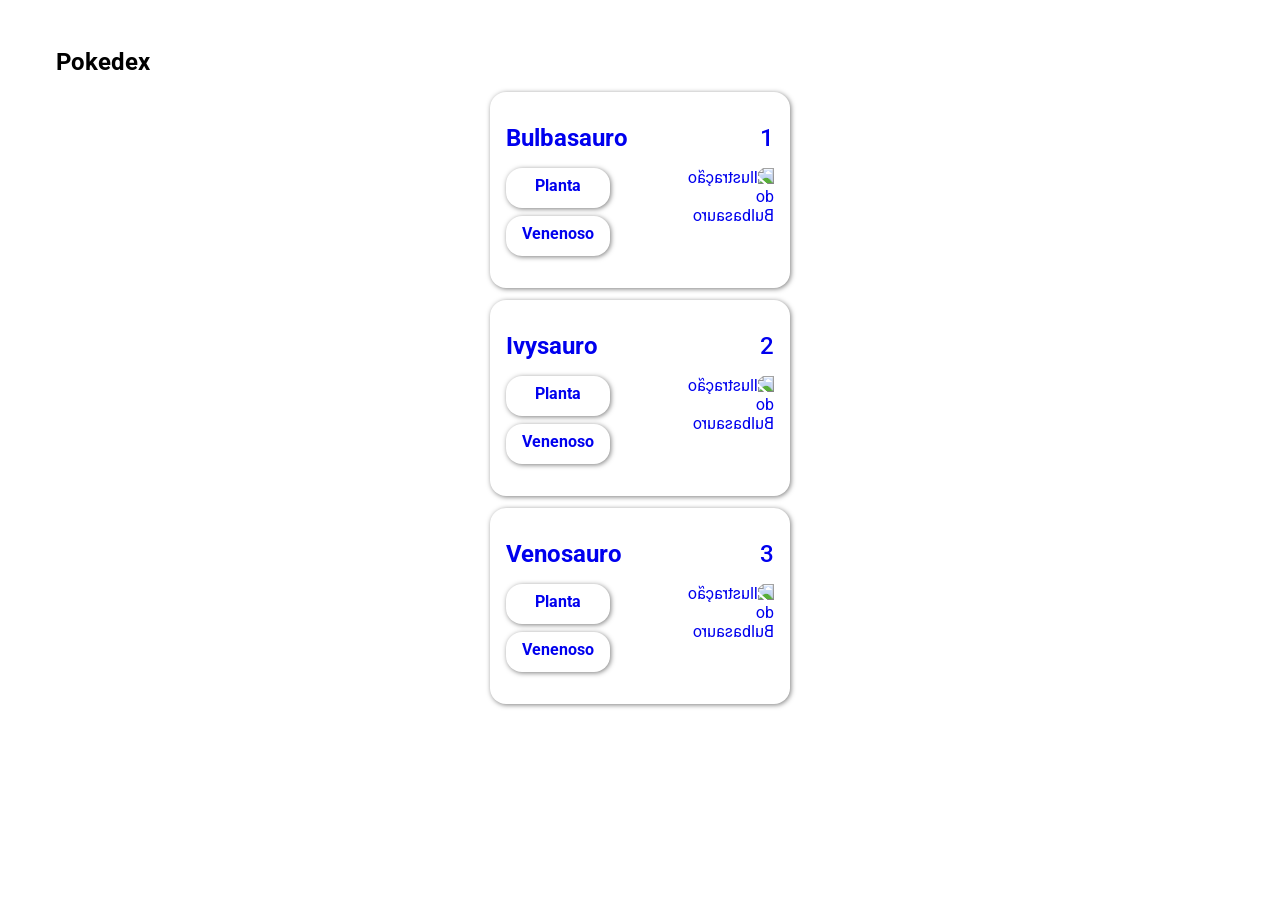
==== 1-Pokedex/index.html @ fc17a3a5 "Pokedex: Basic Layout" ====
<!DOCTYPE html>
<html lang="pt-br">

<head>
    <meta charset="UTF-8">
    <meta name="viewport" content="width=device-width, initial-scale=1.0">

    <!-- Link CSS -->
    <link rel="stylesheet" href="./assests/styles/index.css">
    <!-- Link JavaScript -->
    <script defer src="./assests/scripts/index.js"></script>

    <title>Pokedex</title>
</head>

<body>
    <!-- 
    <header>
        <nav>

        </nav>
        <form action="">
            <label for="busca">Busca</label>
            <input type="text" name="busca" id="busca">
            <button type="submit">O-</button>
        </form>
    </header> 
    -->
    <main>
        <section class="content">
            <h1>Pokedex</h1>
            <ol class="pokemons" role="menu" aria-label="Lista de Pokemons">
                <li class="pokemon-card" role="menuitem" aria-label="Bulbasauro">
                    <a href="#" class="pokemon" role="button" aria-label="Ver Detalhes de Bulbasauro">
                        <p aria-label="Index na Pokedex: " class="pokemon-number">1</p>
                        <h2 aria-label="Nome na Pokedex: " class="pokemon-name">Bulbasauro</h2>
                        <div aria-label="pokemon do tipo: planta e venenoso" class="pokemon-details">
                            <div>Planta</div>
                            <div>Venenoso</div>
                        </div>
                        <figure class="pokemon-image">
                            <img src="https://raw.githubusercontent.com/PokeAPI/sprites/master/sprites/pokemon/other/dream-world/1.svg"
                                alt="Ilustração do Bulbasauro">
                        </figure>
                    </a>
                </li>
                <li class="pokemon-card" role="menuitem" aria-label="Ivysauro">
                    <a href="#" class="pokemon" role="button" aria-label="Ver Detalhes de Ivysauro">
                        <p aria-label="Index na Pokedex: " class="pokemon-number">2</p>
                        <h2 aria-label="Nome na Pokedex: " class="pokemon-name">Ivysauro</h2>
                        <div aria-label="pokemon do tipo: planta e venenoso" class="pokemon-details">
                            <div>Planta</div>
                            <div>Venenoso</div>
                        </div>
                        <figure class="pokemon-image">
                            <img src="https://raw.githubusercontent.com/PokeAPI/sprites/master/sprites/pokemon/other/dream-world/2.svg"
                                alt="Ilustração do Bulbasauro">
                        </figure>
                    </a>
                </li>
                <li class="pokemon-card" role="menuitem" aria-label="Venosauro">
                    <a href="#" class="pokemon" role="button" aria-label="Ver Detalhes de Venosauro">
                        <p aria-label="Index na Pokedex: " class="pokemon-number">3</p>
                        <h2 aria-label="Nome na Pokedex: " class="pokemon-name">Venosauro</h2>
                        <div aria-label="pokemon do tipo: planta e venenoso" class="pokemon-details">
                            <div>Planta</div>
                            <div>Venenoso</div>
                        </div>
                        <figure class="pokemon-image">
                            <img src="https://raw.githubusercontent.com/PokeAPI/sprites/master/sprites/pokemon/other/dream-world/3.svg"
                                alt="Ilustração do Bulbasauro">
                        </figure>
                    </a>
                </li>
            </ol>
        </section>
    </main>
    <footer>

    </footer>
</body>

</html>
---- 1-Pokedex/assests/styles/index.css ----
@import url("https://fonts.googleapis.com/css2?family=Roboto:wght@100;300;400;500;700;900&display=swap");

:root {
  /* 
    ---     Colors       ---
    Text and background colors

    */
  --pokemon-normal-bg-color: #a8a77a;
  --pokemon-normal-btn-color: #6d6d4e;
  --pokemon-normal-text-color: #fff;

  --pokemon-fire-bg-color: #ee8130;
  --pokemon-fire-btn-color: #a04000;
  --pokemon-fire-text-color: #fff;

  --pokemon-water-bg-color: #6390f0;
  --pokemon-water-btn-color: #0a438c;
  --pokemon-water-text-color: #fff;

  --pokemon-electric-bg-color: #f7d02c;
  --pokemon-electric-btn-color: #b89a00;
  --pokemon-electric-text-color: #000;

  --pokemon-grass-bg-color: #7ac74c;
  --pokemon-grass-btn-color: #4a732c;
  --pokemon-grass-text-color: #fff;

  --pokemon-ice-bg-color: #96d9d6;
  --pokemon-ice-btn-color: #4ac2c7;
  --pokemon-ice-text-color: #000;

  --pokemon-fighting-bg-color: #c22e28;
  --pokemon-fighting-btn-color: #7d1f1a;
  --pokemon-fighting-text-color: #fff;

  --pokemon-poison-bg-color: #a33ea1;
  --pokemon-poison-btn-color: #64275a;
  --pokemon-poison-text-color: #fff;

  --pokemon-ground-bg-color: #e2bf65;
  --pokemon-ground-btn-color: #835c3b;
  --pokemon-ground-text-color: #fff;

  --pokemon-flying-bg-color: #a98ff3;
  --pokemon-flying-btn-color: #5d47a3;
  --pokemon-flying-text-color: #fff;

  --pokemon-psychic-bg-color: #f95587;
  --pokemon-psychic-btn-color: #c2185b;
  --pokemon-psychic-text-color: #fff;

  --pokemon-bug-bg-color: #a6b91a;
  --pokemon-bug-btn-color: #7a8914;
  --pokemon-bug-text-color: #fff;

  --pokemon-rock-bg-color: #b6a136;
  --pokemon-rock-btn-color: #746c18;
  --pokemon-rock-text-color: #fff;

  --pokemon-ghost-bg-color: #735797;
  --pokemon-ghost-btn-color: #4a336c;
  --pokemon-ghost-text-color: #fff;

  --pokemon-dragon-bg-color: #6f35fc;
  --pokemon-dragon-btn-color: #3d2c8d;
  --pokemon-dragon-text-color: #fff;

  --pokemon-fairy-bg-color: #d685ad;
  --pokemon-fairy-btn-color: #ac4776;
  --pokemon-fairy-text-color: #fff;

  --pokemon-steel-bg-color: #b7b7ce;
  --pokemon-steel-btn-color: #5c5c76;
  --pokemon-steel-text-color: #fff;
}

* {
  margin: 0;
  padding: 0;
  box-sizing: border-box;
  font-family: "Roboto", sans-serif;
  background-color: white;
}

body {
  height: 100vh;
  width: 100%;
}

header {
  width: 100%;
  height: 10rem;
}

main {
  width: 100%;
  height: auto;

  display: flex;
  flex-direction: column;
  align-items: center;
}

.content {
  width: 100%;
  height: auto;
  max-width: 1200px;
}

main section.content {
  padding: 3rem 1rem;
  display: flex;
  flex-direction: column;
  justify-content: flex-start;

  gap: 1rem;
}

.pokemons {
  width: 100%;
  height: 100%;
  list-style: none;
  align-self: center;

  display: grid;
  grid-template-columns: 1fr;
  grid-gap: 0.75rem;
}

.pokemon-card {
  width: 100%;
  max-width: 300px;
  max-height: 200px;

  justify-self: center;
  padding: 2rem 1rem;
  border-radius: 1rem;
  box-shadow: 1px 1px 5px rgba(0, 0, 0, 0.5);
}

.pokemon {
  width: 100%;

  height: 100%;
  display: grid;
  grid-template-areas:
    "name number"
    "buttons image"
    "buttons image";
  grid-template-columns: 0.5fr 1fr;
  grid-template-rows: 0.5fr 2fr;
  gap: 1rem;
  justify-self: center;
  text-decoration: none;
}

.pokemon:hover {
  cursor: pointer;
}

.pokemon:visited {
  color: inherit;
}

.pokemon-name {
  grid-area: name;
  font-size: 1.5rem;
  font-weight: 700;
}

.pokemon-number {
  grid-area: number;
  font-size: 1.5rem;
  font-weight: 500;

  justify-self: flex-end;
}

.pokemon-details {
  grid-area: buttons;

  display: flex;
  flex-direction: column;
  justify-content: flex-start;
  align-items: flex-start;
  gap: 0.5rem;
}

.pokemon-details div {
  width: 6.5rem;
  height: 2.5rem;
  border-radius: 1rem;
  border-color: transparent;
  box-shadow: 1px 1px 5px rgba(0, 0, 0, 0.5);

  font-weight: bold;
  text-align: center;
  padding-top: 0.5rem;
}

.pokemon-image {
  grid-area: image;
  position: relative;
}

.pokemon-image img {
  width: 100%;
  max-width: 100px;
  height: auto;
  transform: scaleX(-1);
  position: absolute;
  right: 0;
}

/* @media screen and (max-width: 425px) {
  main section.content ol {
    grid-template-columns: 1fr;
  }
}

@media screen and (min-width: 800px) {
  main section.content ol {
    grid-template-columns: 1fr 1fr 1fr;
  }
}

@media screen and (min-width: 1200px) {
  main section.content ol {
    grid-template-columns: 1fr 1fr 1fr 1fr;
  }
} */
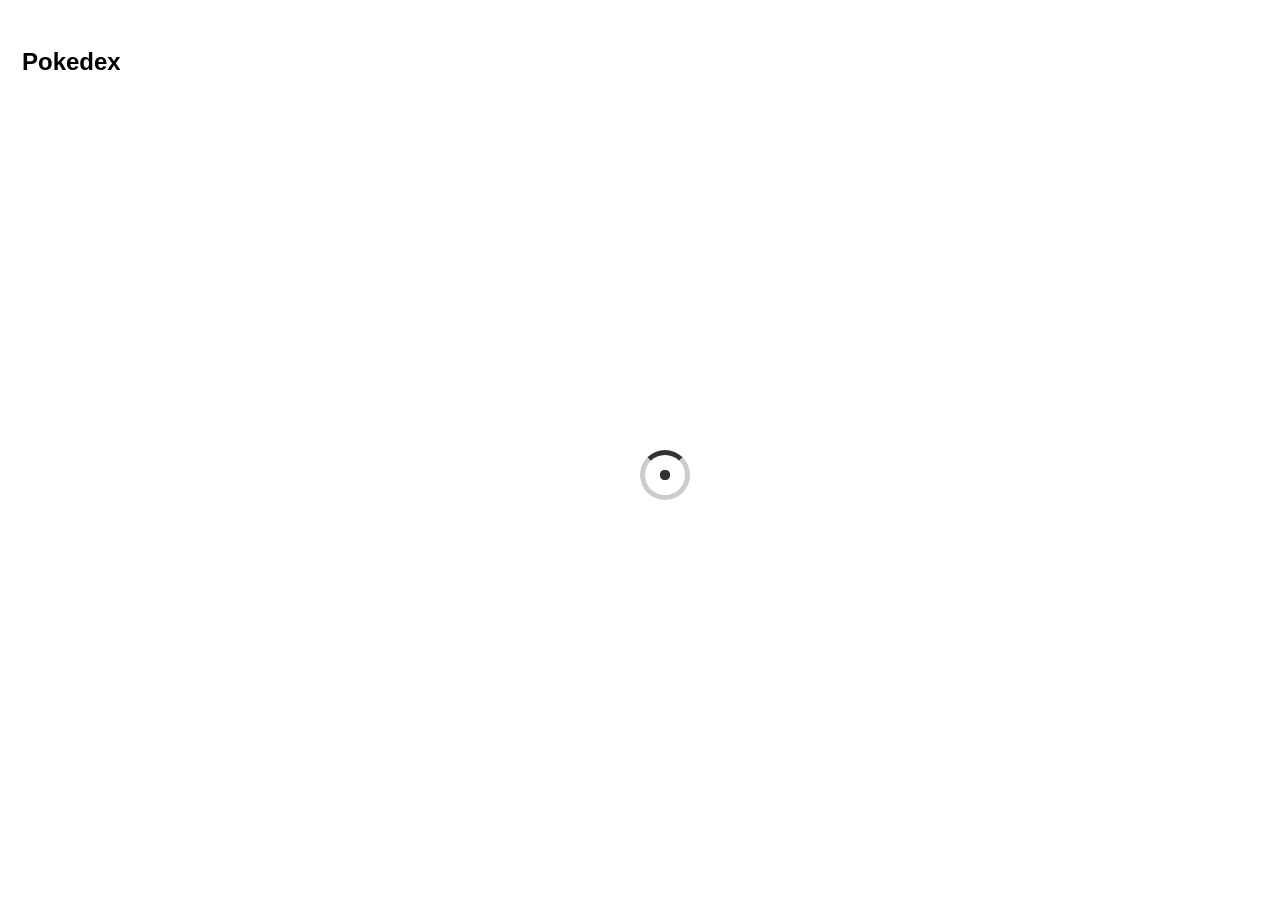
==== commit 0f6e8c8e: "Pokedex: Js Dinamyc Html Populate and ApI query" ====
--- a/1-Pokedex/index.html
+++ b/1-Pokedex/index.html
@@ -7,6 +7,8 @@
 
     <!-- Link CSS -->
     <link rel="stylesheet" href="./assests/styles/index.css">
+    <link rel="stylesheet" href="./assests/styles/pokedex.css">
+    <link rel="stylesheet" href="./assests/styles/spinner.css">
     <!-- Link JavaScript -->
     <script defer src="./assests/scripts/index.js"></script>
 
@@ -15,6 +17,7 @@
 
 <body>
     <!-- 
+
     <header>
         <nav>
 
@@ -25,53 +28,12 @@
             <button type="submit">O-</button>
         </form>
     </header> 
+
     -->
     <main>
         <section class="content">
             <h1>Pokedex</h1>
             <ol class="pokemons" role="menu" aria-label="Lista de Pokemons">
-                <li class="pokemon-card" role="menuitem" aria-label="Bulbasauro">
-                    <a href="#" class="pokemon" role="button" aria-label="Ver Detalhes de Bulbasauro">
-                        <p aria-label="Index na Pokedex: " class="pokemon-number">1</p>
-                        <h2 aria-label="Nome na Pokedex: " class="pokemon-name">Bulbasauro</h2>
-                        <div aria-label="pokemon do tipo: planta e venenoso" class="pokemon-details">
-                            <div>Planta</div>
-                            <div>Venenoso</div>
-                        </div>
-                        <figure class="pokemon-image">
-                            <img src="https://raw.githubusercontent.com/PokeAPI/sprites/master/sprites/pokemon/other/dream-world/1.svg"
-                                alt="Ilustração do Bulbasauro">
-                        </figure>
-                    </a>
-                </li>
-                <li class="pokemon-card" role="menuitem" aria-label="Ivysauro">
-                    <a href="#" class="pokemon" role="button" aria-label="Ver Detalhes de Ivysauro">
-                        <p aria-label="Index na Pokedex: " class="pokemon-number">2</p>
-                        <h2 aria-label="Nome na Pokedex: " class="pokemon-name">Ivysauro</h2>
-                        <div aria-label="pokemon do tipo: planta e venenoso" class="pokemon-details">
-                            <div>Planta</div>
-                            <div>Venenoso</div>
-                        </div>
-                        <figure class="pokemon-image">
-                            <img src="https://raw.githubusercontent.com/PokeAPI/sprites/master/sprites/pokemon/other/dream-world/2.svg"
-                                alt="Ilustração do Bulbasauro">
-                        </figure>
-                    </a>
-                </li>
-                <li class="pokemon-card" role="menuitem" aria-label="Venosauro">
-                    <a href="#" class="pokemon" role="button" aria-label="Ver Detalhes de Venosauro">
-                        <p aria-label="Index na Pokedex: " class="pokemon-number">3</p>
-                        <h2 aria-label="Nome na Pokedex: " class="pokemon-name">Venosauro</h2>
-                        <div aria-label="pokemon do tipo: planta e venenoso" class="pokemon-details">
-                            <div>Planta</div>
-                            <div>Venenoso</div>
-                        </div>
-                        <figure class="pokemon-image">
-                            <img src="https://raw.githubusercontent.com/PokeAPI/sprites/master/sprites/pokemon/other/dream-world/3.svg"
-                                alt="Ilustração do Bulbasauro">
-                        </figure>
-                    </a>
-                </li>
             </ol>
         </section>
     </main>
--- a/1-Pokedex/assests/styles/index.css
+++ b/1-Pokedex/assests/styles/index.css
@@ -3,7 +3,7 @@
 :root {
   /* 
     ---     Colors       ---
-    Text and background colors
+    Text and background colors used by javascript
 
     */
   --pokemon-normal-bg-color: #a8a77a;
@@ -105,7 +105,7 @@
 .content {
   width: 100%;
   height: auto;
-  max-width: 1200px;
+  max-width: 1268px;
 }
 
 main section.content {
@@ -116,117 +116,3 @@
 
   gap: 1rem;
 }
-
-.pokemons {
-  width: 100%;
-  height: 100%;
-  list-style: none;
-  align-self: center;
-
-  display: grid;
-  grid-template-columns: 1fr;
-  grid-gap: 0.75rem;
-}
-
-.pokemon-card {
-  width: 100%;
-  max-width: 300px;
-  max-height: 200px;
-
-  justify-self: center;
-  padding: 2rem 1rem;
-  border-radius: 1rem;
-  box-shadow: 1px 1px 5px rgba(0, 0, 0, 0.5);
-}
-
-.pokemon {
-  width: 100%;
-
-  height: 100%;
-  display: grid;
-  grid-template-areas:
-    "name number"
-    "buttons image"
-    "buttons image";
-  grid-template-columns: 0.5fr 1fr;
-  grid-template-rows: 0.5fr 2fr;
-  gap: 1rem;
-  justify-self: center;
-  text-decoration: none;
-}
-
-.pokemon:hover {
-  cursor: pointer;
-}
-
-.pokemon:visited {
-  color: inherit;
-}
-
-.pokemon-name {
-  grid-area: name;
-  font-size: 1.5rem;
-  font-weight: 700;
-}
-
-.pokemon-number {
-  grid-area: number;
-  font-size: 1.5rem;
-  font-weight: 500;
-
-  justify-self: flex-end;
-}
-
-.pokemon-details {
-  grid-area: buttons;
-
-  display: flex;
-  flex-direction: column;
-  justify-content: flex-start;
-  align-items: flex-start;
-  gap: 0.5rem;
-}
-
-.pokemon-details div {
-  width: 6.5rem;
-  height: 2.5rem;
-  border-radius: 1rem;
-  border-color: transparent;
-  box-shadow: 1px 1px 5px rgba(0, 0, 0, 0.5);
-
-  font-weight: bold;
-  text-align: center;
-  padding-top: 0.5rem;
-}
-
-.pokemon-image {
-  grid-area: image;
-  position: relative;
-}
-
-.pokemon-image img {
-  width: 100%;
-  max-width: 100px;
-  height: auto;
-  transform: scaleX(-1);
-  position: absolute;
-  right: 0;
-}
-
-/* @media screen and (max-width: 425px) {
-  main section.content ol {
-    grid-template-columns: 1fr;
-  }
-}
-
-@media screen and (min-width: 800px) {
-  main section.content ol {
-    grid-template-columns: 1fr 1fr 1fr;
-  }
-}
-
-@media screen and (min-width: 1200px) {
-  main section.content ol {
-    grid-template-columns: 1fr 1fr 1fr 1fr;
-  }
-} */
--- a/1-Pokedex/assests/styles/pokedex.css
+++ b/1-Pokedex/assests/styles/pokedex.css
@@ -0,0 +1,124 @@
+.pokemons {
+  width: 100%;
+  height: 100%;
+  list-style: none;
+  align-self: center;
+
+  display: grid;
+  grid-template-columns: 1fr;
+  justify-items: center;
+  grid-gap: 0.75rem;
+
+  position: relative;
+}
+
+.pokemon-card {
+  width: 100%;
+  min-width: 200px;
+  max-width: 300px;
+  max-height: 200px;
+
+  justify-self: center;
+  padding: 2rem 1rem;
+  border-radius: 1rem;
+  box-shadow: 1px 1px 5px rgba(0, 0, 0, 0.5);
+}
+
+.pokemon {
+  width: 100%;
+  height: 100%;
+  display: grid;
+  grid-template-areas:
+    "name number"
+    "buttons image"
+    "buttons image";
+  grid-template-columns: 0.5fr 1fr;
+  grid-template-rows: 0.5fr 2fr;
+  gap: 1rem;
+  justify-self: center;
+  text-decoration: none;
+}
+
+.pokemon:hover {
+  cursor: pointer;
+}
+
+.pokemon:visited {
+  color: inherit;
+}
+
+.pokemon-name {
+  grid-area: name;
+  font-size: larger;
+  font-weight: bold;
+  text-transform: capitalize;
+}
+
+.pokemon-number {
+  grid-area: number;
+  font-size: medium;
+  font-weight: normal;
+
+  justify-self: flex-end;
+}
+
+.pokemon-details {
+  grid-area: buttons;
+
+  display: flex;
+  flex-direction: column;
+  justify-content: flex-start;
+  align-items: flex-start;
+  gap: 0.5rem;
+}
+
+.pokemon-details div {
+  width: 4.5rem;
+  height: 2rem;
+  border-radius: 1rem;
+  border-color: transparent;
+  box-shadow: 1px 1px 5px rgba(0, 0, 0, 0.5);
+
+  font-weight: bold;
+  font-size: small;
+  text-align: center;
+  padding: 0.6rem 0 0 0;
+}
+
+.pokemon-image {
+  grid-area: image;
+  position: relative;
+}
+
+.pokemon-image img {
+  max-width: 90px;
+  max-height: 90px;
+  height: auto;
+  /* transform: scaleX(-1); */
+  position: absolute;
+  right: 0;
+}
+
+@media screen and (min-width: 440px) {
+  .pokemons {
+    grid-template-columns: 1fr 1fr;
+  }
+}
+
+@media screen and (min-width: 660px) {
+  .pokemons {
+    grid-template-columns: 1fr 1fr 1fr;
+  }
+}
+
+@media screen and (min-width: 860px) {
+  .pokemons {
+    grid-template-columns: 1fr 1fr 1fr 1fr;
+  }
+}
+
+@media screen and (min-width: 1060px) {
+  main section.content ol {
+    grid-template-columns: 1fr 1fr 1fr 1fr 1fr;
+  }
+}
--- a/1-Pokedex/assests/styles/spinner.css
+++ b/1-Pokedex/assests/styles/spinner.css
@@ -0,0 +1,47 @@
+.spinner {
+  position: relative;
+  width: 50px;
+  height: 50px;
+  border-radius: 50%;
+  border: 5px solid #ccc;
+  border-top-color: #333;
+  animation: spin 1s linear infinite;
+
+  position: fixed;
+  top: 50%;
+  left: 50%;
+  transform: translate(-50%, -50%);
+}
+
+.spinner-dot {
+  position: absolute;
+  top: 50%;
+  left: 50%;
+  transform: translate(-50%, -50%);
+  width: 10px;
+  height: 10px;
+  border-radius: 50%;
+  background-color: #333;
+  animation: dot 1s linear infinite;
+}
+
+@keyframes spin {
+  0% {
+    transform: rotate(0deg);
+  }
+  100% {
+    transform: rotate(360deg);
+  }
+}
+
+@keyframes dot {
+  0% {
+    transform: translate(-50%, -50%) scale(1);
+  }
+  50% {
+    transform: translate(-50%, -50%) scale(1.5);
+  }
+  100% {
+    transform: translate(-50%, -50%) scale(1);
+  }
+}
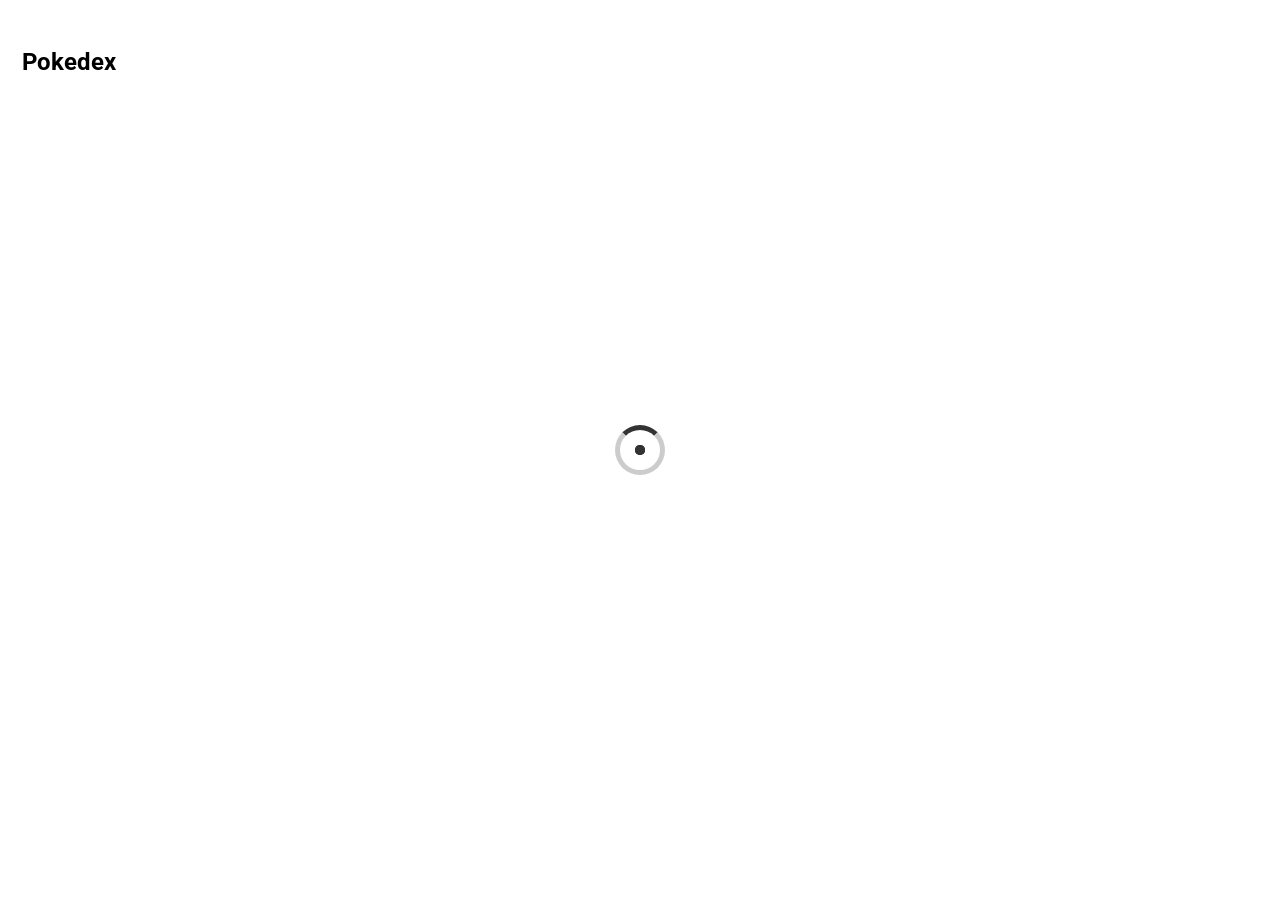
==== commit 499058fc: "Pokedex: decomposicao do js em modulos especificos" ====
--- a/1-Pokedex/index.html
+++ b/1-Pokedex/index.html
@@ -10,7 +10,8 @@
     <link rel="stylesheet" href="./assests/styles/pokedex.css">
     <link rel="stylesheet" href="./assests/styles/spinner.css">
     <!-- Link JavaScript -->
-    <script defer src="./assests/scripts/index.js"></script>
+    <!-- <script defer src="./assests/scripts/pokemonElementFactories.js"></script> -->
+    <script type="module" defer src="./assests/scripts/index.js"></script>
 
     <title>Pokedex</title>
 </head>
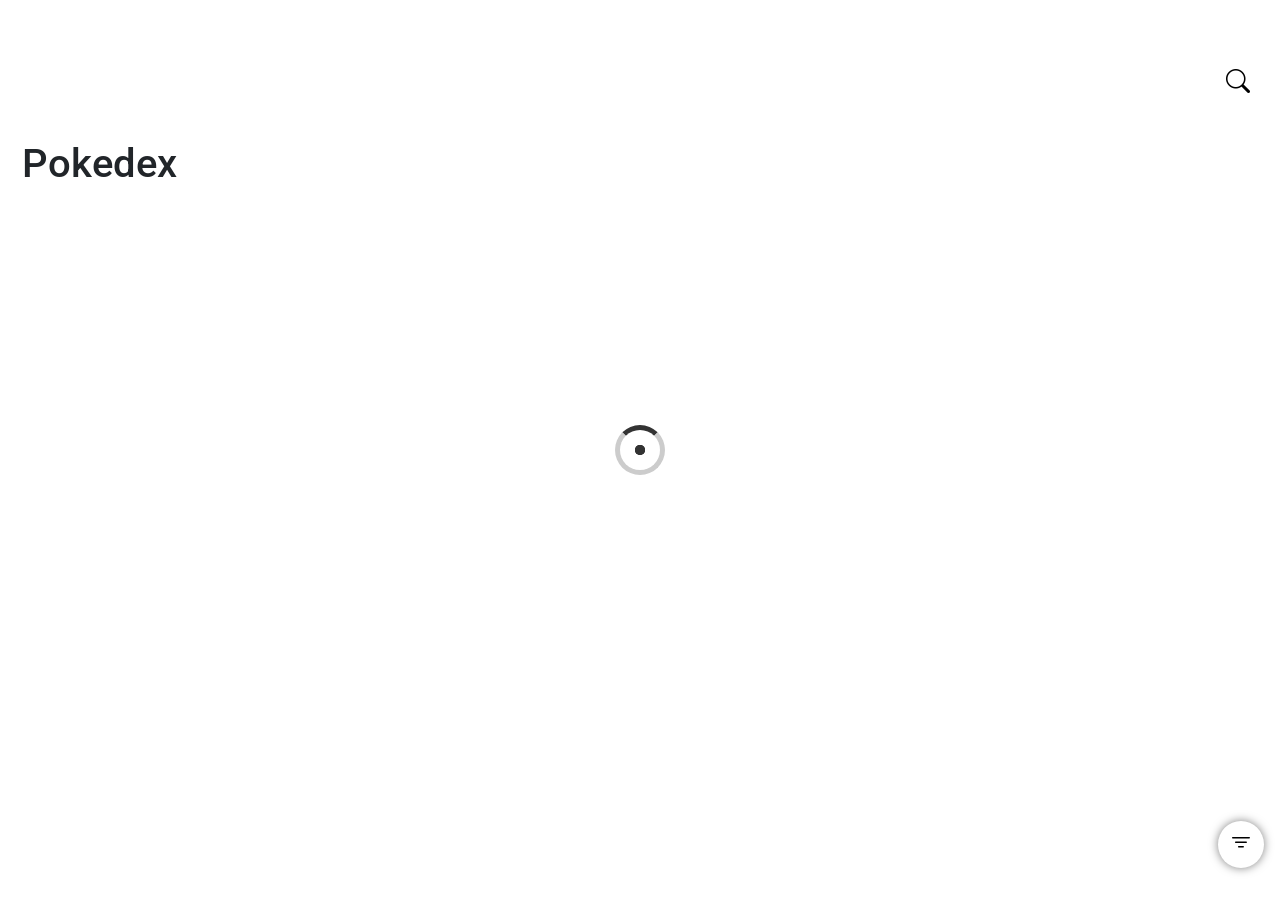
==== commit 68ebb066: "Pokedex: layout basico busca & detalhes" ====
--- a/1-Pokedex/index.html
+++ b/1-Pokedex/index.html
@@ -6,31 +6,36 @@
     <meta name="viewport" content="width=device-width, initial-scale=1.0">
 
     <!-- Link CSS -->
+    <link href="https://cdn.jsdelivr.net/npm/bootstrap@5.3.0/dist/css/bootstrap.min.css" rel="stylesheet">
     <link rel="stylesheet" href="./assests/styles/index.css">
     <link rel="stylesheet" href="./assests/styles/pokedex.css">
     <link rel="stylesheet" href="./assests/styles/spinner.css">
+    <link rel="stylesheet" href="./assests/styles/scearch.css">
+
+    <!-- Link Icons -->
+    <link rel="stylesheet" href="https://cdn.jsdelivr.net/npm/bootstrap-icons@1.11.3/font/bootstrap-icons.min.css">
+
     <!-- Link JavaScript -->
-    <!-- <script defer src="./assests/scripts/pokemonElementFactories.js"></script> -->
+    <script defer src="https://cdn.jsdelivr.net/npm/bootstrap@5.3.0/dist/js/bootstrap.bundle.min.js"></script>
     <script type="module" defer src="./assests/scripts/index.js"></script>
-
+    <script defer src="./assests/scripts/search.js"></script>
     <title>Pokedex</title>
 </head>
 
 <body>
-    <!-- 
-
     <header>
-        <nav>
-
-        </nav>
-        <form action="">
-            <label for="busca">Busca</label>
-            <input type="text" name="busca" id="busca">
-            <button type="submit">O-</button>
-        </form>
-    </header> 
-
-    -->
+        <div class="search-container">
+            <button id="filter-button" class="filter-btn">
+                <i class="bi bi-filter"></i>
+            </button>
+            <form action="">
+                <input type="text" id="search-bar" class="search-bar" placeholder="Search...">
+            </form>
+            <button id="search-button" class="search-btn">
+                <i id="search-icon" class="bi bi-search"></i>
+            </button>
+        </div>
+    </header>
     <main>
         <section class="content">
             <h1>Pokedex</h1>
--- a/1-Pokedex/assests/styles/index.css
+++ b/1-Pokedex/assests/styles/index.css
@@ -86,20 +86,21 @@
 body {
   height: 100vh;
   width: 100%;
+  display: flex;
+  flex-direction: column;
+  align-items: center;
 }
 
 header {
   width: 100%;
-  height: 10rem;
+  height: auto;
+  max-width: 1268px;
 }
 
 main {
   width: 100%;
   height: auto;
-
-  display: flex;
-  flex-direction: column;
-  align-items: center;
+  max-width: 1268px;
 }
 
 .content {
@@ -109,10 +110,9 @@
 }
 
 main section.content {
-  padding: 3rem 1rem;
+  padding: 1rem 1rem;
   display: flex;
   flex-direction: column;
   justify-content: flex-start;
-
   gap: 1rem;
 }
--- a/1-Pokedex/assests/styles/pokedex.css
+++ b/1-Pokedex/assests/styles/pokedex.css
@@ -1,6 +1,7 @@
 .pokemons {
   width: 100%;
   height: 100%;
+
   list-style: none;
   align-self: center;
 
@@ -9,6 +10,7 @@
   justify-items: center;
   grid-gap: 0.75rem;
 
+  padding: 0;
   position: relative;
 }
 
@@ -16,8 +18,7 @@
   width: 100%;
   min-width: 200px;
   max-width: 300px;
-  max-height: 200px;
-
+  height: 200px;
   justify-self: center;
   padding: 2rem 1rem;
   border-radius: 1rem;
--- a/1-Pokedex/assests/styles/scearch.css
+++ b/1-Pokedex/assests/styles/scearch.css
@@ -0,0 +1,59 @@
+.search-container {
+  padding: 3.5rem 1rem 1rem 1rem;
+  display: flex;
+  align-items: center;
+  justify-content: flex-end;
+  max-width: 1268px;
+}
+
+.filter-btn {
+  position: fixed;
+  bottom: 2rem;
+  right: 1rem;
+  padding: 0.35rem 0.7rem;
+  border-radius: 50%;
+  font-size: 24px;
+  font-weight: bold;
+  border: none;
+  box-shadow: 0 0 10px rgba(0, 0, 0, 0.5);
+  z-index: 1;
+}
+
+.filter-btn:hover {
+  border: 1px solid rgba(0, 0, 0, 0.5);
+  cursor: pointer;
+}
+
+.filter-btn:active {
+  border: none;
+  cursor: pointer;
+}
+
+.search-container {
+  position: relative;
+  display: flex;
+  align-items: center;
+}
+
+.search-btn {
+  background: none;
+  border: none;
+  cursor: pointer;
+  padding: 8px;
+  font-size: 1.5rem;
+}
+
+.search-bar {
+  width: 0;
+  opacity: 0;
+  padding: 8px;
+  border: 1px solid #ccc;
+  border-radius: 4px;
+  transition: width 0.3s ease, opacity 0.3s ease;
+  margin-left: 8px;
+}
+
+.search-bar.expanded {
+  width: 210px;
+  opacity: 1;
+}
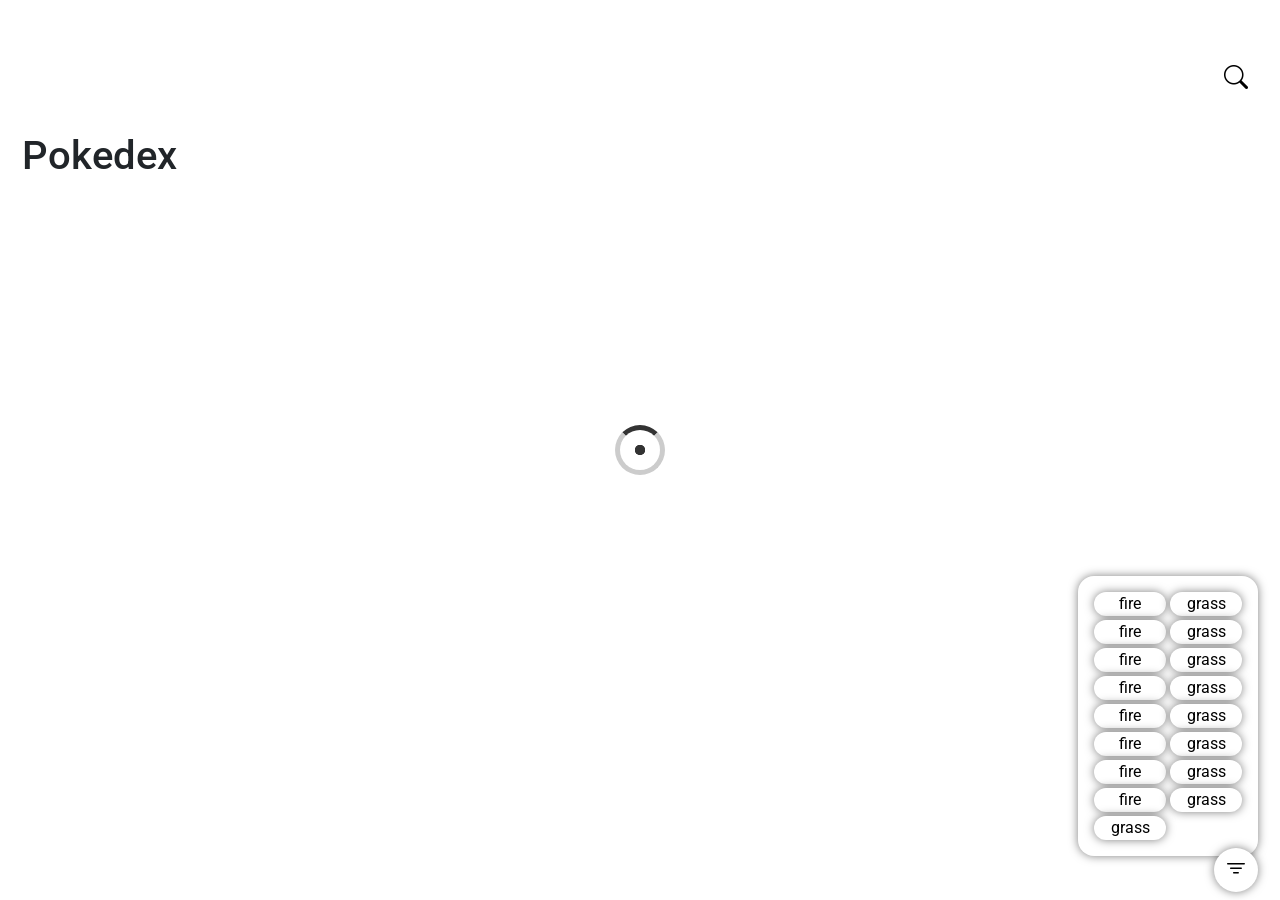
==== commit 60957d65: "Pokedex: Basic Layout Filter Button" ====
--- a/1-Pokedex/index.html
+++ b/1-Pokedex/index.html
@@ -25,10 +25,7 @@
 <body>
     <header>
         <div class="search-container">
-            <button id="filter-button" class="filter-btn">
-                <i class="bi bi-filter"></i>
-            </button>
-            <form action="">
+            <form id="search-form">
                 <input type="text" id="search-bar" class="search-bar" placeholder="Search...">
             </form>
             <button id="search-button" class="search-btn">
@@ -44,7 +41,32 @@
         </section>
     </main>
     <footer>
+        <div class="filter-container">
+            <button id="filter-button" class="filter-btn">
+                <i class="bi bi-filter"></i>
+            </button>
 
+            <div id="filter-menu" class="filter-menu">
+                <!-- Inserte aqui os filtros -->
+                <button>fire</button>
+                <button>grass</button>
+                <button>fire</button>
+                <button>grass</button>
+                <button>fire</button>
+                <button>grass</button>
+                <button>fire</button>
+                <button>grass</button>
+                <button>fire</button>
+                <button>grass</button>
+                <button>fire</button>
+                <button>grass</button>
+                <button>fire</button>
+                <button>grass</button>
+                <button>fire</button>
+                <button>grass</button>
+                <button>grass</button>
+            </div>
+        </div>
     </footer>
 </body>
 
--- a/1-Pokedex/assests/styles/index.css
+++ b/1-Pokedex/assests/styles/index.css
@@ -116,3 +116,78 @@
   justify-content: flex-start;
   gap: 1rem;
 }
+
+footer {
+  width: 100%;
+  height: auto;
+  position: fixed;
+  bottom: 0.5rem;
+
+  display: flex;
+  flex-direction: column;
+  justify-content: center;
+}
+
+.filter-container {
+  width: 100%;
+  max-width: 1268px;
+  align-self: center;
+  position: relative;
+
+  background-color: transparent;
+}
+
+.filter-menu {
+  box-shadow: 0 0 10px rgba(0, 0, 0, 0.5);
+  border-radius: 1rem;
+  padding: 1rem;
+
+  height: auto;
+  width: 180px;
+  display: flex;
+  flex-direction: row;
+  flex-wrap: wrap;
+  align-items: center;
+
+  gap: 0.25rem;
+
+  position: absolute;
+  right: 1rem;
+  bottom: 2.25rem;
+}
+
+.filter-menu button {
+  border: none;
+  box-shadow: 0 0 10px rgba(0, 0, 0, 0.5);
+  width: 4.5rem;
+  border-radius: 1rem;
+}
+
+.filter-menu button:hover {
+  box-shadow: 0 0 10px rgba(0, 0, 0, 0.8);
+}
+
+.filter-menu button:active {
+  box-shadow: 0 0 10px rgba(0, 0, 0, 0.5);
+}
+
+.filter-btn {
+  position: absolute;
+  bottom: 0;
+  right: 1rem;
+  padding: 4px 10px;
+  border-radius: 5rem;
+  font-size: 24px;
+  font-weight: bold;
+  border: none;
+  box-shadow: 0 0 10px rgba(0, 0, 0, 0.5);
+  z-index: 1;
+}
+
+.filter-btn:hover {
+  box-shadow: 0 0 10px rgba(0, 0, 0, 0.8);
+}
+
+.filter-btn:active {
+  box-shadow: 0 0 10px rgba(0, 0, 0, 0.5);
+}
--- a/1-Pokedex/assests/styles/scearch.css
+++ b/1-Pokedex/assests/styles/scearch.css
@@ -6,41 +6,32 @@
   max-width: 1268px;
 }
 
-.filter-btn {
-  position: fixed;
-  bottom: 2rem;
-  right: 1rem;
-  padding: 0.35rem 0.7rem;
-  border-radius: 50%;
-  font-size: 24px;
-  font-weight: bold;
-  border: none;
-  box-shadow: 0 0 10px rgba(0, 0, 0, 0.5);
-  z-index: 1;
-}
-
-.filter-btn:hover {
-  border: 1px solid rgba(0, 0, 0, 0.5);
-  cursor: pointer;
-}
-
-.filter-btn:active {
-  border: none;
-  cursor: pointer;
-}
-
 .search-container {
   position: relative;
   display: flex;
   align-items: center;
+  gap: 0.5rem;
+
+  position: relative;
+  max-width: 1268px;
 }
 
 .search-btn {
   background: none;
   border: none;
   cursor: pointer;
-  padding: 8px;
+  padding: 4px 10px;
   font-size: 1.5rem;
+
+  background-color: transparent;
+  border-radius: 5rem;
+}
+.search-btn:hover {
+  box-shadow: 1px 1px 5px rgba(0, 0, 0, 0.8);
+}
+
+.search-btn:active {
+  box-shadow: 1px 1px 5px rgba(0, 0, 0, 0.5);
 }
 
 .search-bar {
@@ -54,6 +45,6 @@
 }
 
 .search-bar.expanded {
-  width: 210px;
+  width: 200px;
   opacity: 1;
 }
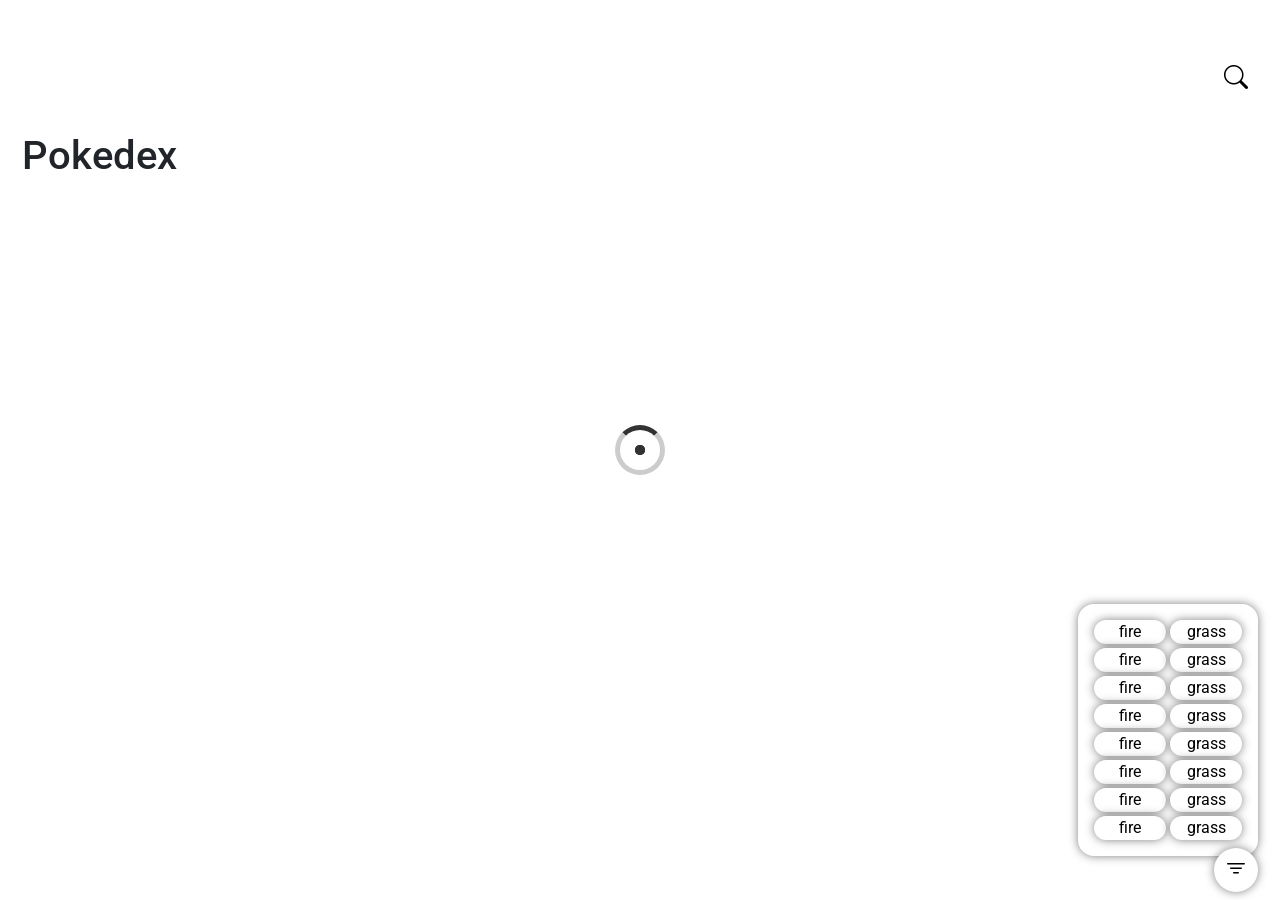
==== commit e876c2ec: "Pokedex: Modularizacao do Js" ====
--- a/1-Pokedex/index.html
+++ b/1-Pokedex/index.html
@@ -11,6 +11,7 @@
     <link rel="stylesheet" href="./assests/styles/pokedex.css">
     <link rel="stylesheet" href="./assests/styles/spinner.css">
     <link rel="stylesheet" href="./assests/styles/scearch.css">
+    <link rel="stylesheet" href="./assests/styles/filter.css">
 
     <!-- Link Icons -->
     <link rel="stylesheet" href="https://cdn.jsdelivr.net/npm/bootstrap-icons@1.11.3/font/bootstrap-icons.min.css">
@@ -18,7 +19,8 @@
     <!-- Link JavaScript -->
     <script defer src="https://cdn.jsdelivr.net/npm/bootstrap@5.3.0/dist/js/bootstrap.bundle.min.js"></script>
     <script type="module" defer src="./assests/scripts/index.js"></script>
-    <script defer src="./assests/scripts/search.js"></script>
+    <script  type="module" defer src="./assests/scripts/search.js"></script>
+    <!-- <script defer src="./assests/scripts/spinner.js"></script> -->
     <title>Pokedex</title>
 </head>
 
@@ -64,7 +66,7 @@
                 <button>grass</button>
                 <button>fire</button>
                 <button>grass</button>
-                <button>grass</button>
+                <!-- <button>grass</button> -->
             </div>
         </div>
     </footer>
--- a/1-Pokedex/assests/styles/index.css
+++ b/1-Pokedex/assests/styles/index.css
@@ -127,67 +127,3 @@
   flex-direction: column;
   justify-content: center;
 }
-
-.filter-container {
-  width: 100%;
-  max-width: 1268px;
-  align-self: center;
-  position: relative;
-
-  background-color: transparent;
-}
-
-.filter-menu {
-  box-shadow: 0 0 10px rgba(0, 0, 0, 0.5);
-  border-radius: 1rem;
-  padding: 1rem;
-
-  height: auto;
-  width: 180px;
-  display: flex;
-  flex-direction: row;
-  flex-wrap: wrap;
-  align-items: center;
-
-  gap: 0.25rem;
-
-  position: absolute;
-  right: 1rem;
-  bottom: 2.25rem;
-}
-
-.filter-menu button {
-  border: none;
-  box-shadow: 0 0 10px rgba(0, 0, 0, 0.5);
-  width: 4.5rem;
-  border-radius: 1rem;
-}
-
-.filter-menu button:hover {
-  box-shadow: 0 0 10px rgba(0, 0, 0, 0.8);
-}
-
-.filter-menu button:active {
-  box-shadow: 0 0 10px rgba(0, 0, 0, 0.5);
-}
-
-.filter-btn {
-  position: absolute;
-  bottom: 0;
-  right: 1rem;
-  padding: 4px 10px;
-  border-radius: 5rem;
-  font-size: 24px;
-  font-weight: bold;
-  border: none;
-  box-shadow: 0 0 10px rgba(0, 0, 0, 0.5);
-  z-index: 1;
-}
-
-.filter-btn:hover {
-  box-shadow: 0 0 10px rgba(0, 0, 0, 0.8);
-}
-
-.filter-btn:active {
-  box-shadow: 0 0 10px rgba(0, 0, 0, 0.5);
-}
--- a/1-Pokedex/assests/styles/filter.css
+++ b/1-Pokedex/assests/styles/filter.css
@@ -0,0 +1,64 @@
+
+.filter-container {
+    width: 100%;
+    max-width: 1268px;
+    align-self: center;
+    position: relative;
+  
+    background-color: transparent;
+  }
+  
+  .filter-menu {
+    box-shadow: 0 0 10px rgba(0, 0, 0, 0.5);
+    border-radius: 1rem;
+    padding: 1rem;
+  
+    height: auto;
+    width: 180px;
+    display: flex;
+    flex-direction: row;
+    flex-wrap: wrap;
+    align-items: center;
+  
+    gap: 0.25rem;
+  
+    position: absolute;
+    right: 1rem;
+    bottom: 2.25rem;
+  }
+  
+  .filter-menu button {
+    border: none;
+    box-shadow: 0 0 10px rgba(0, 0, 0, 0.5);
+    width: 4.5rem;
+    border-radius: 1rem;
+  }
+  
+  .filter-menu button:hover {
+    box-shadow: 0 0 10px rgba(0, 0, 0, 0.8);
+  }
+  
+  .filter-menu button:active {
+    box-shadow: 0 0 10px rgba(0, 0, 0, 0.5);
+  }
+  
+  .filter-btn {
+    position: absolute;
+    bottom: 0;
+    right: 1rem;
+    padding: 4px 10px;
+    border-radius: 5rem;
+    font-size: 24px;
+    font-weight: bold;
+    border: none;
+    box-shadow: 0 0 10px rgba(0, 0, 0, 0.5);
+    z-index: 1;
+  }
+  
+  .filter-btn:hover {
+    box-shadow: 0 0 10px rgba(0, 0, 0, 0.8);
+  }
+  
+  .filter-btn:active {
+    box-shadow: 0 0 10px rgba(0, 0, 0, 0.5);
+  }
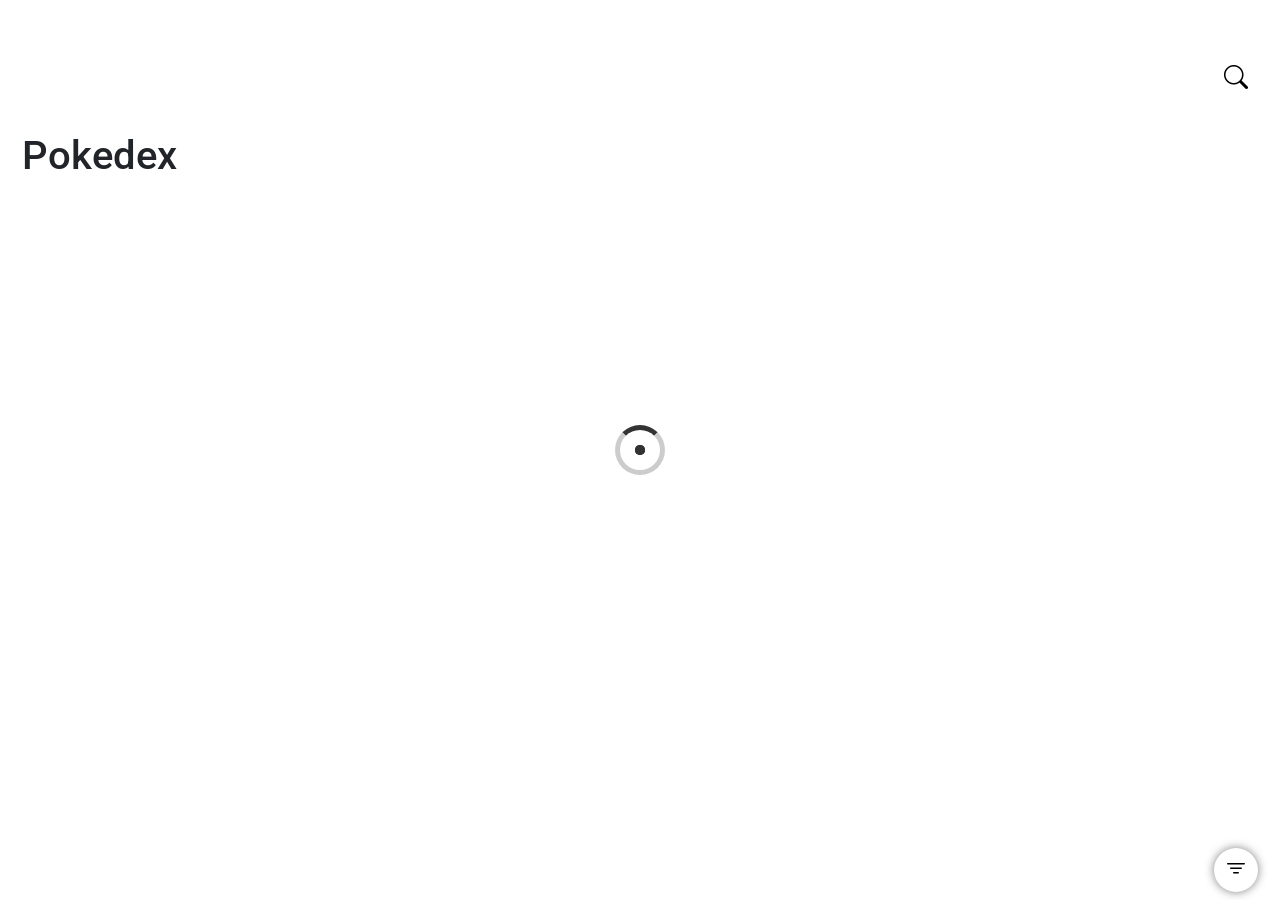
==== commit abcdadc4: "Pokedex: Implementado sistemas de filtro" ====
--- a/1-Pokedex/index.html
+++ b/1-Pokedex/index.html
@@ -19,8 +19,9 @@
     <!-- Link JavaScript -->
     <script defer src="https://cdn.jsdelivr.net/npm/bootstrap@5.3.0/dist/js/bootstrap.bundle.min.js"></script>
     <script type="module" defer src="./assests/scripts/index.js"></script>
-    <script  type="module" defer src="./assests/scripts/search.js"></script>
-    <!-- <script defer src="./assests/scripts/spinner.js"></script> -->
+    <script type="module" defer src="./assests/scripts/search.js"></script>
+    <script type="module" defer src="./assests/scripts/filter.js"></script>
+
     <title>Pokedex</title>
 </head>
 
@@ -48,24 +49,25 @@
                 <i class="bi bi-filter"></i>
             </button>
 
-            <div id="filter-menu" class="filter-menu">
+            <div id="filter-menu" class="filter-menu hidden">
                 <!-- Inserte aqui os filtros -->
-                <button>fire</button>
-                <button>grass</button>
-                <button>fire</button>
-                <button>grass</button>
-                <button>fire</button>
-                <button>grass</button>
-                <button>fire</button>
-                <button>grass</button>
-                <button>fire</button>
-                <button>grass</button>
-                <button>fire</button>
-                <button>grass</button>
-                <button>fire</button>
-                <button>grass</button>
-                <button>fire</button>
-                <button>grass</button>
+                <button class="filter-type">bug</button>
+                <button class="filter-type">dragon</button>
+                <button class="filter-type">electric</button>
+                <button class="filter-type">fairy</button>
+                <button class="filter-type">fighting</button>
+                <button class="filter-type">flying</button>
+                <button class="filter-type">fire</button>
+                <button class="filter-type">ghost</button>
+                <button class="filter-type">grass</button>
+                <button class="filter-type">ground</button>
+                <button class="filter-type">ice</button>
+                <button class="filter-type">normal</button>
+                <button class="filter-type">poison</button>
+                <button class="filter-type">psychic</button>
+                <button class="filter-type">rock</button>
+                <button class="filter-type">steel</button>
+                <button class="filter-type">water</button>
                 <!-- <button>grass</button> -->
             </div>
         </div>
--- a/1-Pokedex/assests/styles/filter.css
+++ b/1-Pokedex/assests/styles/filter.css
@@ -1,64 +1,75 @@
+.filter-container {
+  width: 100%;
+  max-width: 1268px;
+  align-self: center;
+  position: relative;
 
-.filter-container {
-    width: 100%;
-    max-width: 1268px;
-    align-self: center;
-    position: relative;
-  
-    background-color: transparent;
-  }
-  
-  .filter-menu {
-    box-shadow: 0 0 10px rgba(0, 0, 0, 0.5);
-    border-radius: 1rem;
-    padding: 1rem;
-  
-    height: auto;
-    width: 180px;
-    display: flex;
-    flex-direction: row;
-    flex-wrap: wrap;
-    align-items: center;
-  
-    gap: 0.25rem;
-  
-    position: absolute;
-    right: 1rem;
-    bottom: 2.25rem;
-  }
-  
-  .filter-menu button {
-    border: none;
-    box-shadow: 0 0 10px rgba(0, 0, 0, 0.5);
-    width: 4.5rem;
-    border-radius: 1rem;
-  }
-  
-  .filter-menu button:hover {
-    box-shadow: 0 0 10px rgba(0, 0, 0, 0.8);
-  }
-  
-  .filter-menu button:active {
-    box-shadow: 0 0 10px rgba(0, 0, 0, 0.5);
-  }
-  
-  .filter-btn {
-    position: absolute;
-    bottom: 0;
-    right: 1rem;
-    padding: 4px 10px;
-    border-radius: 5rem;
-    font-size: 24px;
-    font-weight: bold;
-    border: none;
-    box-shadow: 0 0 10px rgba(0, 0, 0, 0.5);
-    z-index: 1;
-  }
-  
-  .filter-btn:hover {
-    box-shadow: 0 0 10px rgba(0, 0, 0, 0.8);
-  }
-  
-  .filter-btn:active {
-    box-shadow: 0 0 10px rgba(0, 0, 0, 0.5);
-  }+  background-color: transparent;
+}
+
+.filter-menu {
+  box-shadow: 0 0 10px rgba(0, 0, 0, 0.5);
+  border-radius: 1rem;
+  padding: 1rem;
+
+  height: auto;
+  width: 180px;
+  display: flex;
+  flex-direction: row;
+  flex-wrap: wrap;
+  align-items: center;
+
+  gap: 0.25rem;
+
+  position: absolute;
+  right: 1rem;
+  bottom: 2.25rem;
+}
+
+.filter-menu.hidden {
+  display: none;
+}
+
+.filter-menu button {
+  border: none;
+  box-shadow: 0 0 10px rgba(0, 0, 0, 0.5);
+  width: 4.5rem;
+  border-radius: 1rem;
+}
+
+.filter-menu button:hover {
+  box-shadow: 0 0 10px rgba(255, 215, 0, 0.8);
+}
+
+.filter-menu button:active {
+  box-shadow: 0 0 10px rgba(0, 0, 0, 0.5);
+}
+
+.filter-menu button.active {
+  box-shadow: 0 0 10px rgba(255, 215, 0, 0.8);
+}
+
+.filter-menu button:disabled {
+  opacity: 0.5;
+}
+
+.filter-btn {
+  position: absolute;
+  bottom: 0;
+  right: 1rem;
+  padding: 4px 10px;
+  border-radius: 5rem;
+  font-size: 24px;
+  font-weight: bold;
+  border: none;
+  box-shadow: 0 0 10px rgba(0, 0, 0, 0.5);
+  z-index: 1;
+}
+
+.filter-btn:hover {
+  box-shadow: 0 0 10px rgba(0, 0, 0, 0.8);
+}
+
+.filter-btn:active {
+  box-shadow: 0 0 10px rgba(0, 0, 0, 0.5);
+}
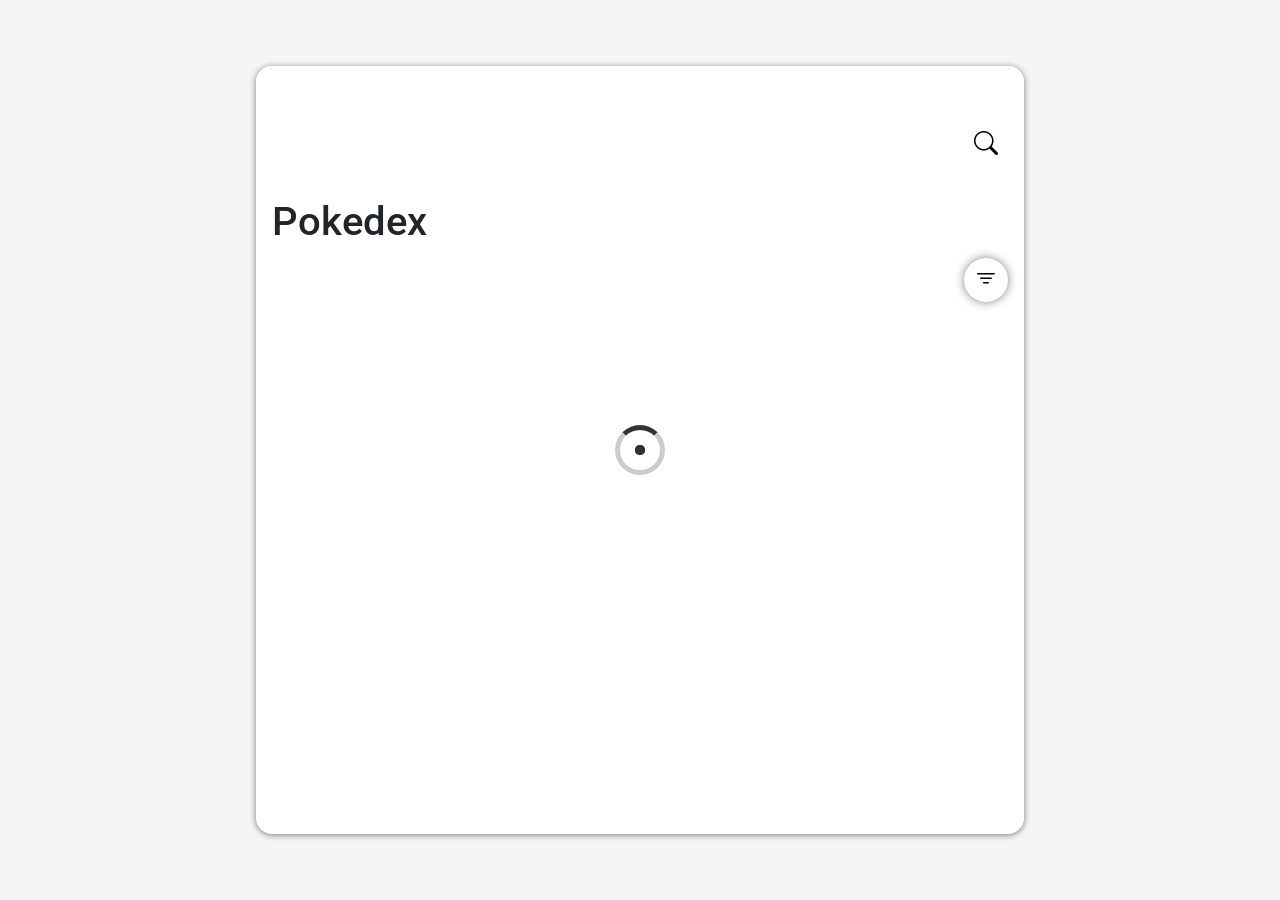
==== commit 6509d637: "Pokedex: media queries index.html para harmonizar com detalhes.html" ====
--- a/1-Pokedex/index.html
+++ b/1-Pokedex/index.html
@@ -26,6 +26,7 @@
 </head>
 
 <body>
+<div class="container">
     <header>
         <div class="search-container">
             <form id="search-form">
@@ -72,6 +73,8 @@
             </div>
         </div>
     </footer>
+</div>
+
 </body>
 
 </html>
--- a/1-Pokedex/assests/styles/index.css
+++ b/1-Pokedex/assests/styles/index.css
@@ -1,129 +1,168 @@
 @import url("https://fonts.googleapis.com/css2?family=Roboto:wght@100;300;400;500;700;900&display=swap");
 
 :root {
-  /* 
-    ---     Colors       ---
-    Text and background colors used by javascript
+    /*
+      ---     Colors       ---
+      Text and background colors used by javascript
 
-    */
-  --pokemon-normal-bg-color: #a8a77a;
-  --pokemon-normal-btn-color: #6d6d4e;
-  --pokemon-normal-text-color: #fff;
+      */
+    --pokemon-normal-bg-color: #a8a77a;
+    --pokemon-normal-btn-color: #6d6d4e;
+    --pokemon-normal-text-color: #fff;
 
-  --pokemon-fire-bg-color: #ee8130;
-  --pokemon-fire-btn-color: #a04000;
-  --pokemon-fire-text-color: #fff;
+    --pokemon-fire-bg-color: #ee8130;
+    --pokemon-fire-btn-color: #a04000;
+    --pokemon-fire-text-color: #fff;
 
-  --pokemon-water-bg-color: #6390f0;
-  --pokemon-water-btn-color: #0a438c;
-  --pokemon-water-text-color: #fff;
+    --pokemon-water-bg-color: #6390f0;
+    --pokemon-water-btn-color: #0a438c;
+    --pokemon-water-text-color: #fff;
 
-  --pokemon-electric-bg-color: #f7d02c;
-  --pokemon-electric-btn-color: #b89a00;
-  --pokemon-electric-text-color: #000;
+    --pokemon-electric-bg-color: #f7d02c;
+    --pokemon-electric-btn-color: #b89a00;
+    --pokemon-electric-text-color: #000;
 
-  --pokemon-grass-bg-color: #7ac74c;
-  --pokemon-grass-btn-color: #4a732c;
-  --pokemon-grass-text-color: #fff;
+    --pokemon-grass-bg-color: #7ac74c;
+    --pokemon-grass-btn-color: #4a732c;
+    --pokemon-grass-text-color: #fff;
 
-  --pokemon-ice-bg-color: #96d9d6;
-  --pokemon-ice-btn-color: #4ac2c7;
-  --pokemon-ice-text-color: #000;
+    --pokemon-ice-bg-color: #96d9d6;
+    --pokemon-ice-btn-color: #4ac2c7;
+    --pokemon-ice-text-color: #000;
 
-  --pokemon-fighting-bg-color: #c22e28;
-  --pokemon-fighting-btn-color: #7d1f1a;
-  --pokemon-fighting-text-color: #fff;
+    --pokemon-fighting-bg-color: #c22e28;
+    --pokemon-fighting-btn-color: #7d1f1a;
+    --pokemon-fighting-text-color: #fff;
 
-  --pokemon-poison-bg-color: #a33ea1;
-  --pokemon-poison-btn-color: #64275a;
-  --pokemon-poison-text-color: #fff;
+    --pokemon-poison-bg-color: #a33ea1;
+    --pokemon-poison-btn-color: #64275a;
+    --pokemon-poison-text-color: #fff;
 
-  --pokemon-ground-bg-color: #e2bf65;
-  --pokemon-ground-btn-color: #835c3b;
-  --pokemon-ground-text-color: #fff;
+    --pokemon-ground-bg-color: #e2bf65;
+    --pokemon-ground-btn-color: #835c3b;
+    --pokemon-ground-text-color: #fff;
 
-  --pokemon-flying-bg-color: #a98ff3;
-  --pokemon-flying-btn-color: #5d47a3;
-  --pokemon-flying-text-color: #fff;
+    --pokemon-flying-bg-color: #a98ff3;
+    --pokemon-flying-btn-color: #5d47a3;
+    --pokemon-flying-text-color: #fff;
 
-  --pokemon-psychic-bg-color: #f95587;
-  --pokemon-psychic-btn-color: #c2185b;
-  --pokemon-psychic-text-color: #fff;
+    --pokemon-psychic-bg-color: #f95587;
+    --pokemon-psychic-btn-color: #c2185b;
+    --pokemon-psychic-text-color: #fff;
 
-  --pokemon-bug-bg-color: #a6b91a;
-  --pokemon-bug-btn-color: #7a8914;
-  --pokemon-bug-text-color: #fff;
+    --pokemon-bug-bg-color: #a6b91a;
+    --pokemon-bug-btn-color: #7a8914;
+    --pokemon-bug-text-color: #fff;
 
-  --pokemon-rock-bg-color: #b6a136;
-  --pokemon-rock-btn-color: #746c18;
-  --pokemon-rock-text-color: #fff;
+    --pokemon-rock-bg-color: #b6a136;
+    --pokemon-rock-btn-color: #746c18;
+    --pokemon-rock-text-color: #fff;
 
-  --pokemon-ghost-bg-color: #735797;
-  --pokemon-ghost-btn-color: #4a336c;
-  --pokemon-ghost-text-color: #fff;
+    --pokemon-ghost-bg-color: #735797;
+    --pokemon-ghost-btn-color: #4a336c;
+    --pokemon-ghost-text-color: #fff;
 
-  --pokemon-dragon-bg-color: #6f35fc;
-  --pokemon-dragon-btn-color: #3d2c8d;
-  --pokemon-dragon-text-color: #fff;
+    --pokemon-dragon-bg-color: #6f35fc;
+    --pokemon-dragon-btn-color: #3d2c8d;
+    --pokemon-dragon-text-color: #fff;
 
-  --pokemon-fairy-bg-color: #d685ad;
-  --pokemon-fairy-btn-color: #ac4776;
-  --pokemon-fairy-text-color: #fff;
+    --pokemon-fairy-bg-color: #d685ad;
+    --pokemon-fairy-btn-color: #ac4776;
+    --pokemon-fairy-text-color: #fff;
 
-  --pokemon-steel-bg-color: #b7b7ce;
-  --pokemon-steel-btn-color: #5c5c76;
-  --pokemon-steel-text-color: #fff;
+    --pokemon-steel-bg-color: #b7b7ce;
+    --pokemon-steel-btn-color: #5c5c76;
+    --pokemon-steel-text-color: #fff;
 }
 
 * {
-  margin: 0;
-  padding: 0;
-  box-sizing: border-box;
-  font-family: "Roboto", sans-serif;
-  background-color: white;
+    margin: 0;
+    padding: 0;
+    box-sizing: border-box;
+    font-family: "Roboto", sans-serif;
+    background-color: white;
 }
 
 body {
-  height: 100vh;
-  width: 100%;
-  display: flex;
-  flex-direction: column;
-  align-items: center;
+    height: 100vh;
+    width: 100%;
+    display: flex;
+    flex-direction: column;
+    align-items: center;
+    justify-content: center;
+    background-color: whitesmoke;
+}
+
+body .container {
+    width: 100%;
+    height: 100%;
+
 }
 
 header {
-  width: 100%;
-  height: auto;
-  max-width: 1268px;
+    width: 100%;
+    height: auto;
+    max-width: 1268px;
 }
 
 main {
-  width: 100%;
-  height: auto;
-  max-width: 1268px;
+    width: 100%;
+    height: auto;
+    max-width: 1268px;
 }
 
 .content {
-  width: 100%;
-  height: auto;
-  max-width: 1268px;
+    width: 100%;
+    height: auto;
+    max-width: 768px;
 }
 
 main section.content {
-  padding: 1rem 1rem;
-  display: flex;
-  flex-direction: column;
-  justify-content: flex-start;
-  gap: 1rem;
+    padding: 1rem 1rem;
+
+    display: flex;
+    flex-direction: column;
+    justify-content: flex-start;
+    gap: 1rem;
 }
 
 footer {
-  width: 100%;
-  height: auto;
-  position: fixed;
-  bottom: 0.5rem;
+    width: 100%;
+    height: auto;
+    position: fixed;
+    bottom: 0.5rem;
 
-  display: flex;
-  flex-direction: column;
-  justify-content: center;
+    display: flex;
+    flex-direction: column;
+    justify-content: center;
 }
+
+@media screen and (min-width: 431px) {
+    body {
+        padding: 1rem;
+        position: relative;
+    }
+
+    body .container {
+        width: 100%;
+        max-width: 768px;
+        max-height: 768px;
+        margin: auto auto;
+        padding: 0;
+        overflow-y: auto;
+        border-radius: 1rem;
+        filter: drop-shadow(0 1px 3px rgba(0, 0, 0, 0.5));
+    }
+
+    header, main, footer {
+        width: 100%;
+        max-width: 768px;
+        margin: auto auto;
+        padding: 0;
+    }
+
+    footer{
+        position: sticky;
+        bottom: 0.5rem;
+    }
+}
--- a/1-Pokedex/assests/styles/pokedex.css
+++ b/1-Pokedex/assests/styles/pokedex.css
@@ -112,14 +112,14 @@
   }
 }
 
-@media screen and (min-width: 860px) {
-  .pokemons {
-    grid-template-columns: 1fr 1fr 1fr 1fr;
-  }
-}
+/*@media screen and (min-width: 860px) {*/
+/*  .pokemons {*/
+/*    grid-template-columns: 1fr 1fr 1fr 1fr;*/
+/*  }*/
+/*}*/
 
-@media screen and (min-width: 1060px) {
-  main section.content ol {
-    grid-template-columns: 1fr 1fr 1fr 1fr 1fr;
-  }
-}
+/*@media screen and (min-width: 1060px) {*/
+/*  main section.content ol {*/
+/*    grid-template-columns: 1fr 1fr 1fr 1fr 1fr;*/
+/*  }*/
+/*}*/
--- a/1-Pokedex/assests/styles/scearch.css
+++ b/1-Pokedex/assests/styles/scearch.css
@@ -3,21 +3,12 @@
   display: flex;
   align-items: center;
   justify-content: flex-end;
-  max-width: 1268px;
-}
-
-.search-container {
-  position: relative;
-  display: flex;
-  align-items: center;
   gap: 0.5rem;
 
   position: relative;
-  max-width: 1268px;
 }
 
 .search-btn {
-  background: none;
   border: none;
   cursor: pointer;
   padding: 4px 10px;
